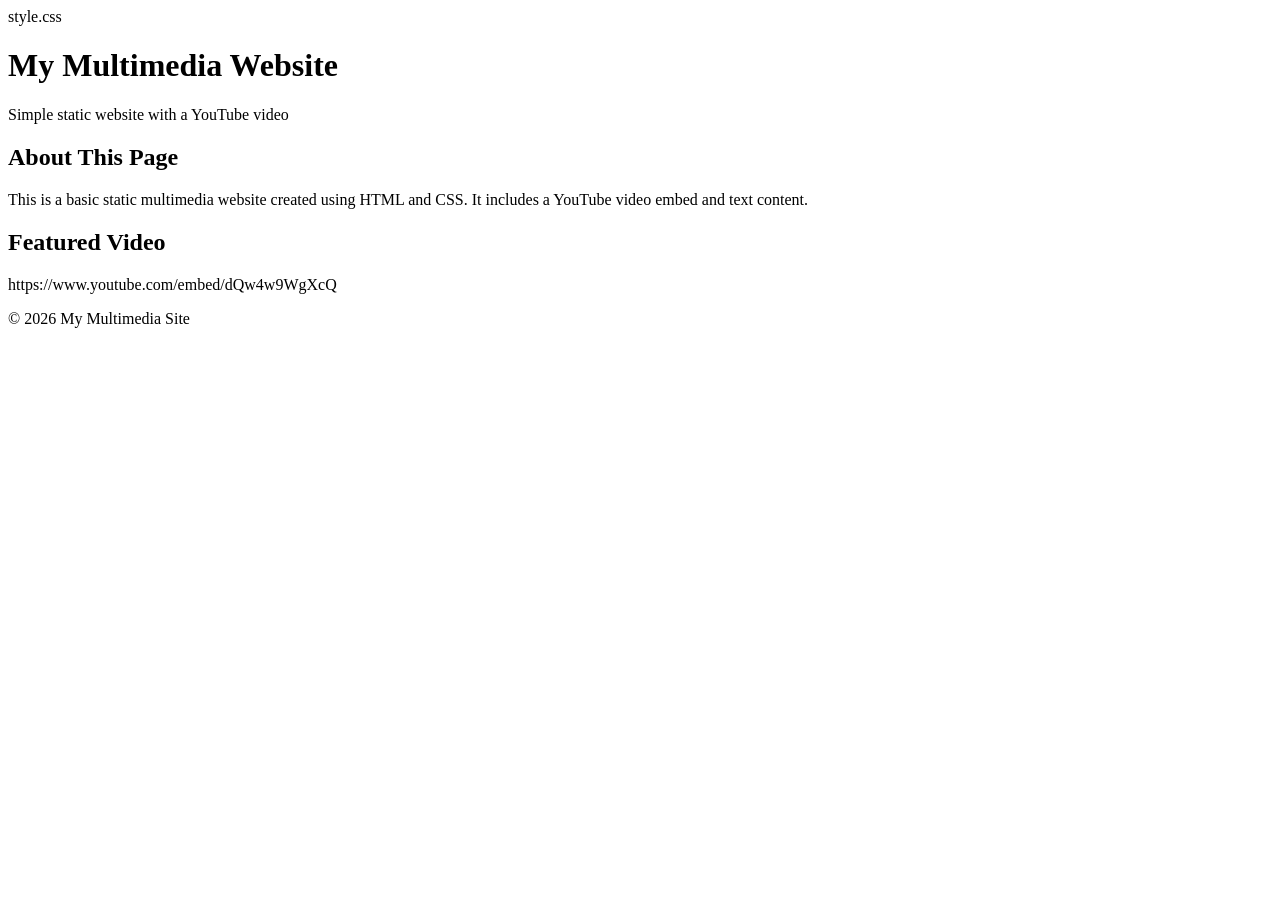
==== index.html @ 7f5b8433 "Add files via upload Add index.html" ====
<!DOCTYPE html>
<html lang="en">
<head>
    <meta charset="UTF-8">
    <title>Multimedia Website</title>
    <meta name="viewport" content="width=device-width, initial-scale=1.0">
    style.css
</head>
<body>

    <header>
        <h1>My Multimedia Website</h1>
        <p>Simple static website with a YouTube video</p>
    </header>

    <main>
        <section class="content">
            <h2>About This Page</h2>
            <p>
                This is a basic static multimedia website created using HTML and CSS.
                It includes a YouTube video embed and text content.
            </p>
        </section>

        <section class="video-section">
            <h2>Featured Video</h2>
            <div class="video-container">
                https://www.youtube.com/embed/dQw4w9WgXcQ
                </iframe>
            </div>
        </section>
    </main>

    <footer>
        <p>© 2026 My Multimedia Site</p>
    </footer>

</body>
</html>
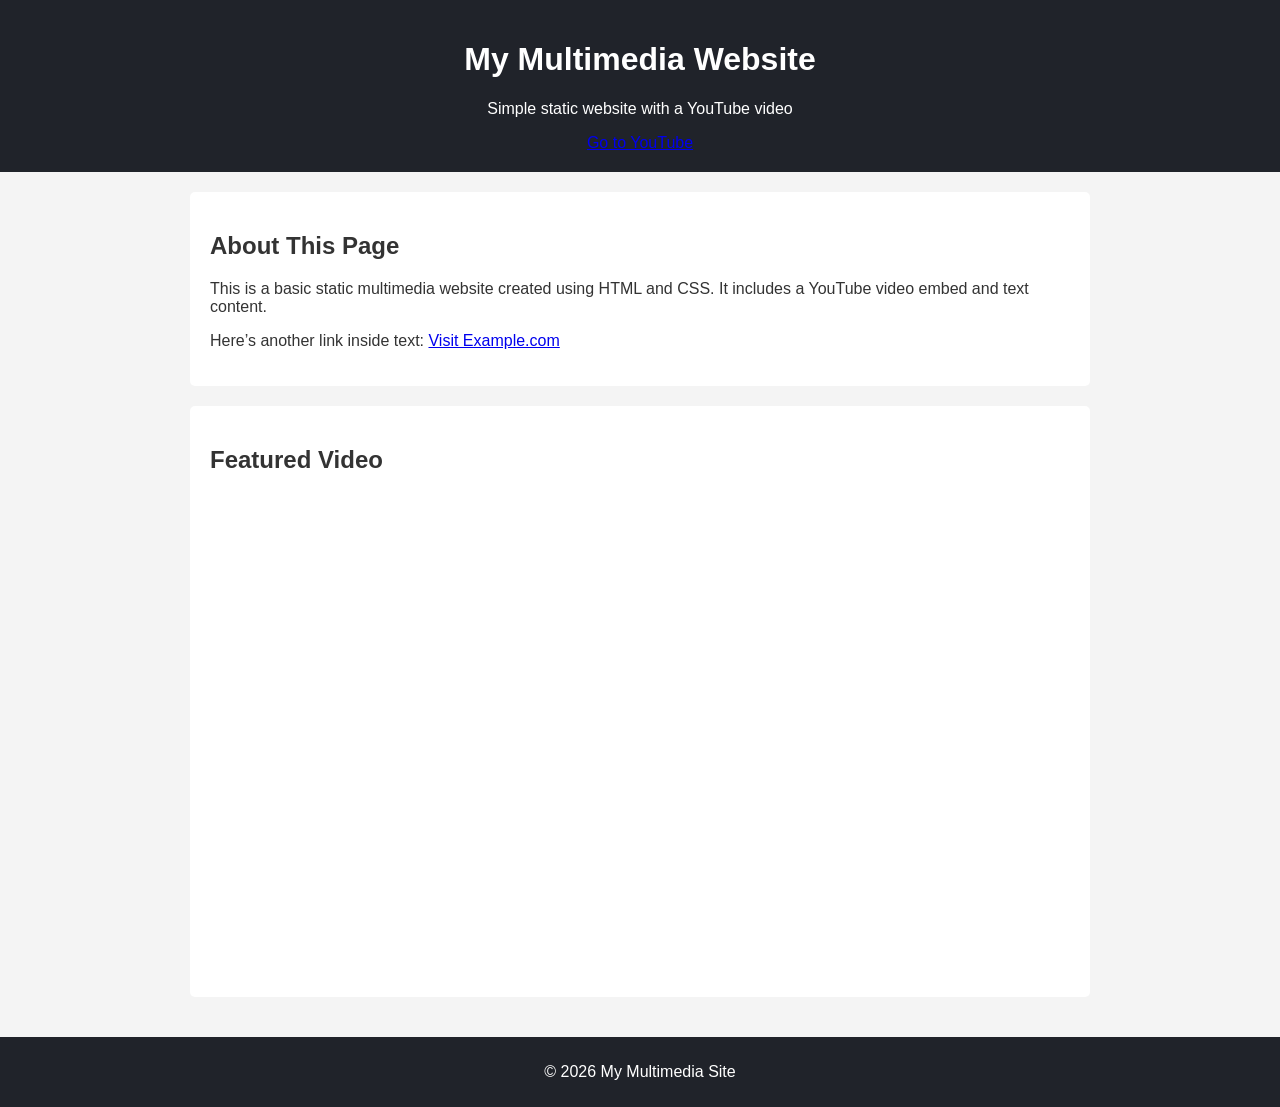
==== commit 8a528e6f: "Update index.html Fix style and link" ====
--- a/index.html
+++ b/index.html
@@ -1,39 +1,53 @@
 <!DOCTYPE html>
 <html lang="en">
 <head>
-    <meta charset="UTF-8">
-    <title>Multimedia Website</title>
-    <meta name="viewport" content="width=device-width, initial-scale=1.0">
-    style.css
+  <meta charset="UTF-8" />
+  <title>Multimedia Website</title>
+  <meta name="viewport" content="width=device-width, initial-scale=1.0" />
+  <!-- Correct way to include your CSS -->
+  <link rel="stylesheet" href="style.css" />
 </head>
 <body>
+  <header>
+    <h1>My Multimedia Website</h1>
+    <p>Simple static website with a YouTube video</p>
+    <!-- Example hyperlink -->
+    <nav>
+      <a class="btn" href="https://www.youtube.com" target="_blank" rel="noopener">Go to YouTube</a>
+    </nav>
+  </header>
 
-    <header>
-        <h1>My Multimedia Website</h1>
-        <p>Simple static website with a YouTube video</p>
-    </header>
+  <main>
+    <section class="content">
+      <h2>About This Page</h2>
+      <p>
+        This is a basic static multimedia website created using HTML and CSS.
+        It includes a YouTube video embed and text content.
+      </p>
+      <p>
+        Here’s another link inside text:
+        <a href="https://example.com" target="_blank" rel="noopener">Visit Example.com</a>
+      </p>
+    </section>
 
-    <main>
-        <section class="content">
-            <h2>About This Page</h2>
-            <p>
-                This is a basic static multimedia website created using HTML and CSS.
-                It includes a YouTube video embed and text content.
-            </p>
-        </section>
+    <section class="video-section">
+      <h2>Featured Video</h2>
+      <div class="video-container">
+        <!-- Proper YouTube embed -->
+        <iframe
+          src="https://www.youtube.com/embed/dQw4w9WgXcQ"
+          title="YouTube video player"
+          frameborder="0"
+          allow="accelerometer; autoplay; clipboard-write; encrypted-media; gyroscope; picture-in-picture; web-share"
+          referrerpolicy="strict-origin-when-cross-origin"
+          allowfullscreen
+        ></iframe>
+      </div>
+    </section>
+  </main>
 
-        <section class="video-section">
-            <h2>Featured Video</h2>
-            <div class="video-container">
-                https://www.youtube.com/embed/dQw4w9WgXcQ
-                </iframe>
-            </div>
-        </section>
-    </main>
-
-    <footer>
-        <p>© 2026 My Multimedia Site</p>
-    </footer>
-
+  <footer>
+    <p>© 2026 My Multimedia Site</p>
+  </footer>
 </body>
-</html>+</html>
--- a/style.css
+++ b/style.css
@@ -0,0 +1,49 @@
+body {
+    font-family: Arial, Helvetica, sans-serif;
+    margin: 0;
+    padding: 0;
+    background-color: #f4f4f4;
+    color: #333;
+}
+
+header {
+    background-color: #20232a;
+    color: white;
+    padding: 20px;
+    text-align: center;
+}
+
+main {
+    padding: 20px;
+    max-width: 900px;
+    margin: auto;
+}
+
+.content, .video-section {
+    background: white;
+    padding: 20px;
+    margin-bottom: 20px;
+    border-radius: 5px;
+}
+
+.video-container {
+    position: relative;
+    padding-bottom: 56.25%; /* 16:9 ratio */
+    height: 0;
+    overflow: hidden;
+}
+
+.video-container iframe {
+    position: absolute;
+    top: 0;
+    left: 0;
+    width: 100%;
+    height: 100%;
+}
+
+footer {
+    background-color: #20232a;
+    color: white;
+    text-align: center;
+    padding: 10px;
+}
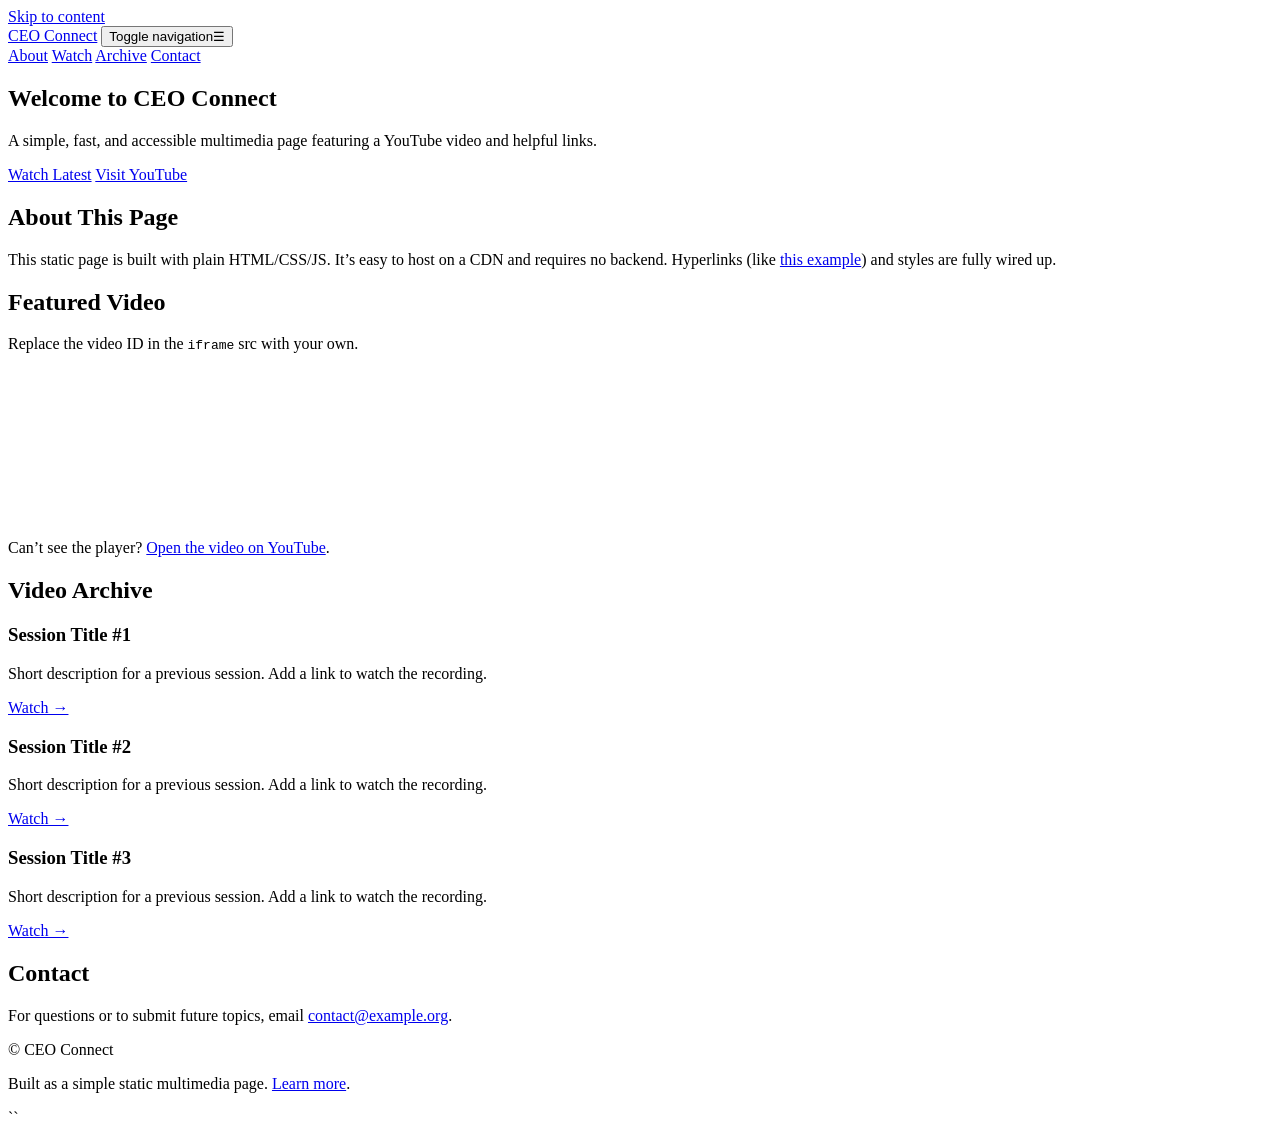
==== commit 4cedf3b7: "Update index.html" ====
--- a/index.html
+++ b/index.html
@@ -1,53 +1,139 @@
 <!DOCTYPE html>
 <html lang="en">
 <head>
-  <meta charset="UTF-8" />
-  <title>Multimedia Website</title>
-  <meta name="viewport" content="width=device-width, initial-scale=1.0" />
-  <!-- Correct way to include your CSS -->
-  <link rel="stylesheet" href="style.css" />
+  <meta charset="utf-8" />
+  <title>CEO Connect — Multimedia Hub</title>
+  <meta name="viewport" content="width=device-width, initial-scale=1" />
+
+  <!-- Styles -->
+  <link rel="stylesheet" href="styles.css" />
+
+  <!-- SEO (adjust as needed) -->
+  <meta name="description" content="A simple multimedia hub with a featured YouTube video, links, and archives." />
+  <meta property="og:title" content="CEO Connect — Multimedia Hub" />
+  <meta property="og:description" content="Watch the latest session and browse the archive." />
+  <meta property="og:type" content="website" />
+  <meta name="theme-color" content="#0a2540" />
 </head>
 <body>
-  <header>
-    <h1>My Multimedia Website</h1>
-    <p>Simple static website with a YouTube video</p>
-    <!-- Example hyperlink -->
-    <nav>
-      <a class="btn" href="https://www.youtube.com" target="_blank" rel="noopener">Go to YouTube</a>
-    </nav>
+  <!-- Skip link for accessibility -->
+  <a class="skip-link" href="#main">Skip to content</a>
+
+  <header class="site-header">
+    <div class="container nav-wrap">
+      <a class="brand" href="./">CEO Connect</a>
+      <button class="menu-toggle" aria-expanded="false" aria-controls="site-nav">
+        <span class="sr-only">Toggle navigation</span>☰
+      </button>
+      <nav id="site-nav" class="site-nav" aria-label="Primary">
+        <a href="#about">About</a>
+        <a href="#watch">Watch</a>
+        <a href="#archive">Archive</a>
+        <a href="#contact">Contact</a>
+      </nav>
+    </div>
   </header>
 
-  <main>
-    <section class="content">
-      <h2>About This Page</h2>
-      <p>
-        This is a basic static multimedia website created using HTML and CSS.
-        It includes a YouTube video embed and text content.
-      </p>
-      <p>
-        Here’s another link inside text:
-        <a href="https://example.com" target="_blank" rel="noopener">Visit Example.com</a>
-      </p>
+  <main id="main">
+    <!-- Hero -->
+    <section class="hero">
+      <div class="container hero-inner">
+        <div class="hero-copy">
+          <h1>Welcome to CEO Connect</h1>
+          <p class="lead">
+            A simple, fast, and accessible multimedia page featuring a YouTube video and helpful links.
+          </p>
+          <div class="cta-row">
+            <a class="btn primary" href="#watch">Watch Latest</a>
+            <!-- Example visible hyperlink -->
+            <a class="btn ghost" href="https://www.youtube.com/" target="_blank" rel="noopener">Visit YouTube</a>
+          </div>
+        </div>
+      </div>
     </section>
 
-    <section class="video-section">
-      <h2>Featured Video</h2>
-      <div class="video-container">
-        <!-- Proper YouTube embed -->
-        <iframe
-          src="https://www.youtube.com/embed/dQw4w9WgXcQ"
-          title="YouTube video player"
-          frameborder="0"
-          allow="accelerometer; autoplay; clipboard-write; encrypted-media; gyroscope; picture-in-picture; web-share"
-          referrerpolicy="strict-origin-when-cross-origin"
-          allowfullscreen
-        ></iframe>
+    <!-- About -->
+    <section id="about" class="section">
+      <div class="container">
+        <h2>About This Page</h2>
+        <p>
+          This static page is built with plain HTML/CSS/JS. It’s easy to host on a CDN and requires no backend.
+          Hyperlinks (like <a href="https://example.com" target="_blank" rel="noopener">this example</a>) and styles are fully wired up.
+        </p>
+      </div>
+    </section>
+
+    <!-- Watch -->
+    <section id="watch" class="section alt">
+      <div class="container">
+        <h2>Featured Video</h2>
+        <p class="muted">Replace the video ID in the <code>iframe</code> src with your own.</p>
+
+        <div class="video-container">
+          <!-- Replace VIDEO_ID with your actual ID (e.g., dQw4w9WgXcQ) -->
+          <iframe
+            src="https://www.youtube.com/embed/VIDEO_ID"
+            title="Featured YouTube Video"
+            frameborder="0"
+            allow="accelerometer; autoplay; clipboard-write; encrypted-media; gyroscope; picture-in-picture; web-share"
+            allowfullscreen
+            referrerpolicy="strict-origin-when-cross-origin">
+          </iframe>
+        </div>
+
+        <p class="caption">
+          Can’t see the player? <a href="https://www.youtube.com/watch?v=VIDEO_ID" target="_blank" rel="noopener">Open the video on YouTube</a>.
+        </p>
+      </div>
+    </section>
+
+    <!-- Archive -->
+    <section id="archive" class="section">
+      <div class="container">
+        <h2>Video Archive</h2>
+        <div class="card-grid">
+          <article class="card">
+            <h3>Session Title #1</h3>
+            <p>Short description for a previous session. Add a link to watch the recording.</p>
+            <a class="text-link" href="#" aria-label="Watch Session 1">Watch →</a>
+          </article>
+          <article class="card">
+            <h3>Session Title #2</h3>
+            <p>Short description for a previous session. Add a link to watch the recording.</p>
+            <a class="text-link" href="#" aria-label="Watch Session 2">Watch →</a>
+          </article>
+          <article class="card">
+            <h3>Session Title #3</h3>
+            <p>Short description for a previous session. Add a link to watch the recording.</p>
+            <a class="text-link" href="#" aria-label="Watch Session 3">Watch →</a>
+          </article>
+        </div>
+      </div>
+    </section>
+
+    <!-- Contact -->
+    <section id="contact" class="section alt">
+      <div class="container">
+        <h2>Contact</h2>
+        <p>
+          For questions or to submit future topics, email
+          <a href="mailto:contact@example.org">contact@example.org</a>.
+        </p>
       </div>
     </section>
   </main>
 
-  <footer>
-    <p>© 2026 My Multimedia Site</p>
+  <footer class="site-footer">
+    <div class="container footer-inner">
+      <p>© <span id="year"></span> CEO Connect</p>
+      <p>
+        Built as a simple static multimedia page. <a href="#about">Learn more</a>.
+      </p>
+    </div>
   </footer>
+
+  <!-- Script -->
+  <script src="script.js"></script>
 </body>
 </html>
+``
